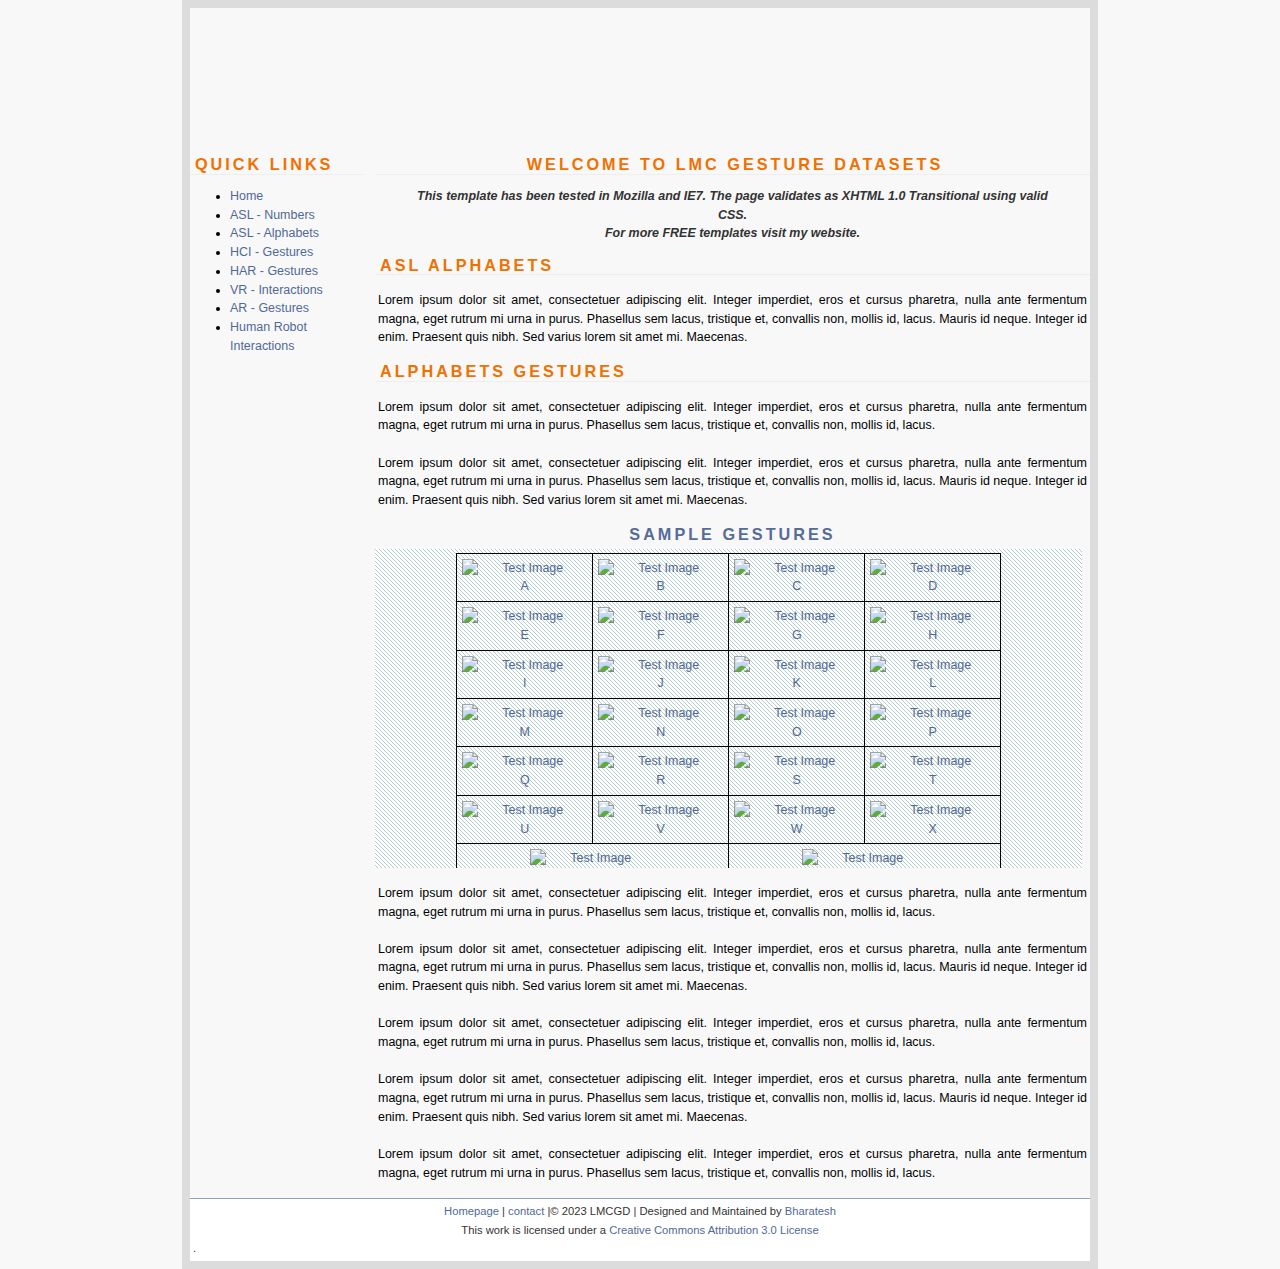
==== aslalphabets.html @ 76733db2 "update" ====
<!DOCTYPE html PUBLIC "-//W3C//DTD XHTML 1.0 Transitional//EN" "http://www.w3.org/TR/xhtml1/DTD/xhtml1-transitional.dtd">

<html xmlns="http://www.w3.org/1999/xhtml">

<head>
	<title>LMC Gesture Dataset</title>
	<meta http-equiv="Content-Type" content="text/html; charset=iso-8859-1" />
	<link href="style.css" rel="stylesheet" type="text/css" />
</head>

<body>
	<div id="container">
		<div id="banner">
		</div>
  
		<div id="navcontainer">
			<ul id="globalnav">
			
			</ul>
		</div>
  
		<!-- <div class="intro">
			<h2> Heading</h2>
			<div class="scroll">
			  <p><img src="img/star.gif" alt="star" /> Lorem ipsum dolor sit amet, consectetuer adipiscing elit. Integer imperdiet, eros et cursus pharetra. </p>
			</div>
		  </div>
		  <div class="separator"></div>
		  <div class="intro2">
			<h2> Heading</h2>
			<div class="scroll">
			  <p><img src="img/star.gif" alt="star" /> Lorem ipsum dolor sit amet, consectetuer adipiscing elit. Integer imperdiet, eros et cursus pharetra. </p>
			</div>
		  </div>
		  <div class="separator"></div>
		  <div class="intro3">
			<h2> Heading</h2>
			<div class="scroll">
			  <p><img src="img/star.gif" alt="star" /> Lorem ipsum dolor sit amet, consectetuer adipiscing elit. Integer imperdiet, eros et cursus pharetra. </p>
			</div>
		</div>-->


		<div style="clear:both;"></div>
			<div id="sidebar">
				<h1> Quick Links </h1>
					<ul>
					  <li><a href="index.html">Home</a></li>
					  <li><a href="aslnumbers.html">ASL - Numbers</a></li>
					  <li><a href="#">ASL - Alphabets</a></li>
					  <li><a href="#">HCI - Gestures</a></li>
					  <li><a href="#">HAR - Gestures</a></li>
					  <li><a href="#">VR - Interactions</a></li>
					  <li><a href="#">AR - Gestures</a></li>
					  <li><a href="#">Human Robot Interactions</a></li>
					</ul>
					<!--<p>Lorem ipsum dolor sit amet, consectetuer adipiscing elit. Integer imperdiet, eros et cursus pharetra,
					nulla ante fermentum magna, eget rutrum mi urna in purus.</p>-->
			</div>
  
  
  <div id="content">
    <center> <h1>Welcome to LMC GESTURE DATASETS <span style="color: #333; font-size:0.9em;"></span> </h1></center>
    
	<center> <blockquote>This template has been tested in Mozilla and IE7. The page validates as XHTML 1.0 Transitional using valid CSS. <br />
      For more FREE templates visit my website.
	</blockquote></center>
	  
	  
    
    <h1>ASL Alphabets</h1>
    <p align="justify">Lorem ipsum dolor sit amet, consectetuer adipiscing elit. Integer imperdiet, eros et cursus pharetra, nulla ante fermentum magna, eget rutrum mi urna in purus. Phasellus sem lacus, tristique et, convallis non, mollis id, lacus. Mauris id neque. Integer id enim. Praesent quis nibh. Sed varius lorem sit amet mi. Maecenas.</p>
    
	<h1>Alphabets Gestures</h1>
    <p align="justify">Lorem ipsum dolor sit amet, consectetuer adipiscing elit. Integer imperdiet, eros et cursus pharetra, nulla ante fermentum magna, eget rutrum mi urna in purus. Phasellus sem lacus, tristique et, convallis non, mollis id, lacus.</p>
    <p align="justify">Lorem ipsum dolor sit amet, consectetuer adipiscing elit. Integer imperdiet, eros et cursus pharetra, nulla ante fermentum magna, eget rutrum mi urna in purus. Phasellus sem lacus, tristique et, convallis non, mollis id, lacus. Mauris id neque. Integer id enim. Praesent quis nibh. Sed varius lorem sit amet mi. Maecenas.</p>
  
	<h2>Sample Gestures</h2>
    <div class="scroll">
 <style>
        table {
            border-collapse: collapse;
            margin: auto;
        }

        td {
            border: 1px solid #000;
            text-align: center;
            vertical-align: middle;
            padding: 5px;
        }

        img {
            max-width: 100%;
            max-height: 100%;
            display: block;
            margin: auto;
        }
    </style>
<table border="1">
	<tr>
		<td>
			<div style="text-align: center;">
				<a href="img/numbers/A.png" target="blank">
					<img src="img/numbers/A.png" alt="Test Image" width="125px">
				</a>
				<a href="#">A</a>
			</div>
		</td>
	
		<td>
			<div style="text-align: center;">
				<a href="img/numbers/B.png" target="blank">
					<img src="img/numbers/B.png" alt="Test Image" width="125px">
				</a>
				<a href="#">B</a>
			</div>
		</td>
	
		<td>
			<div style="text-align: center;">
				<a href="img/numbers/C.png" target="blank">
					<img src="img/numbers/C.png" alt="Test Image" width="125px">
				</a>
				<a href="#">C</a>
			</div>
		</td>
		
		<td>
			<div style="text-align: center;">
				<a href="img/numbers/D.png" target="blank">
					<img src="img/numbers/D.png" alt="Test Image" width="125px">
				</a>
				<a href="#">D</a>
			</div>
		</td>
    </tr>
	<tr>
		<td>
			<div style="text-align: center;">
				<a href="img/numbers/E.png" target="blank">
					<img src="img/numbers/E.png" alt="Test Image" width="125px">
				</a>
				<a href="#">E</a>
			</div>
		</td>
	
		<td>
			<div style="text-align: center;">
				<a href="img/numbers/F.png" target="blank">
					<img src="img/numbers/F.png" alt="Test Image" width="125px">
				</a>
				<a href="#">F</a>
			</div>
		</td>
	
		<td>
			<div style="text-align: center;">
				<a href="img/numbers/G.png" target="blank">
					<img src="img/numbers/G.png" alt="Test Image" width="125px">
				</a>
				<a href="#">G</a>
			</div>
		</td>
		
		<td>
			<div style="text-align: center;">
				<a href="img/numbers/H.png" target="blank">
					<img src="img/numbers/H.png" alt="Test Image" width="125px">
				</a>
				<a href="#">H</a>
			</div>
		</td>
    </tr>
	<tr>
		<td>
			<div style="text-align: center;">
				<a href="img/numbers/I.png" target="blank">
					<img src="img/numbers/I.png" alt="Test Image" width="125px">
				</a>
				<a href="#">I</a>
			</div>
		</td>
	
		<td>
			<div style="text-align: center;">
				<a href="img/numbers/J.png" target="blank">
					<img src="img/numbers/J.png" alt="Test Image" width="125px">
				</a>
				<a href="#">J</a>
			</div>
		</td>
	
		<td>
			<div style="text-align: center;">
				<a href="img/numbers/K.png" target="blank">
					<img src="img/numbers/K.png" alt="Test Image" width="125px">
				</a>
				<a href="#">K</a>
			</div>
		</td>
		
		<td>
			<div style="text-align: center;">
				<a href="img/numbers/L.png" target="blank">
					<img src="img/numbers/L.png" alt="Test Image" width="125px">
				</a>
				<a href="#">L</a>
			</div>
		</td>
    </tr>
	<tr>
		<td>
			<div style="text-align: center;">
				<a href="img/numbers/M.png" target="blank">
					<img src="img/numbers/M.png" alt="Test Image" width="125px">
				</a>
				<a href="#">M</a>
			</div>
		</td>
	
		<td>
			<div style="text-align: center;">
				<a href="img/numbers/N.png" target="blank">
					<img src="img/numbers/N.png" alt="Test Image" width="125px">
				</a>
				<a href="#">N</a>
			</div>
		</td>
	
		<td>
			<div style="text-align: center;">
				<a href="img/numbers/O.png" target="blank">
					<img src="img/numbers/O.png" alt="Test Image" width="125px">
				</a>
				<a href="#">O</a>
			</div>
		</td>
		
		<td>
			<div style="text-align: center;">
				<a href="img/numbers/P.png" target="blank">
					<img src="img/numbers/P.png" alt="Test Image" width="125px">
				</a>
				<a href="#">P</a>
			</div>
		</td>
    </tr>
	<tr>
		<td>
			<div style="text-align: center;">
				<a href="img/numbers/Q.png" target="blank">
					<img src="img/numbers/Q.png" alt="Test Image" width="125px">
				</a>
				<a href="#">Q</a>
			</div>
		</td>
	
		<td>
			<div style="text-align: center;">
				<a href="img/numbers/R.png" target="blank">
					<img src="img/numbers/R.png" alt="Test Image" width="125px">
				</a>
				<a href="#">R</a>
			</div>
		</td>
	
		<td>
			<div style="text-align: center;">
				<a href="img/numbers/S.png" target="blank">
					<img src="img/numbers/S.png" alt="Test Image" width="125px">
				</a>
				<a href="#">S</a>
			</div>
		</td>
		
		<td>
			<div style="text-align: center;">
				<a href="img/numbers/T.png" target="blank">
					<img src="img/numbers/T.png" alt="Test Image" width="125px">
				</a>
				<a href="#">T</a>
			</div>
		</td>
    </tr>
	<tr>
		<td>
			<div style="text-align: center;">
				<a href="img/numbers/U.png" target="blank">
					<img src="img/numbers/U.png" alt="Test Image" width="125px">
				</a>
				<a href="#">U</a>
			</div>
		</td>
	
		<td>
			<div style="text-align: center;">
				<a href="img/numbers/V.png" target="blank">
					<img src="img/numbers/V.png" alt="Test Image" width="125px">
				</a>
				<a href="#">V</a>
			</div>
		</td>
	
		<td>
			<div style="text-align: center;">
				<a href="img/numbers/W.png" target="blank">
					<img src="img/numbers/W.png" alt="Test Image" width="125px">
				</a>
				<a href="#">W</a>
			</div>
		</td>
		
		<td>
			<div style="text-align: center;">
				<a href="img/numbers/X.png" target="blank">
					<img src="img/numbers/X.png" alt="Test Image" width="125px">
				</a>
				<a href="#">X</a>
			</div>
		</td>
    </tr>
	   	<tr>
		<td colspan="2">
			<div style="text-align: center;">
				<a href="img/numbers/Y.png" target="blank">
					<img src="img/numbers/Y.png" alt="Test Image" width="125px">
				</a>
				<a href="#">Y</a>
			</div>
		</td>
	
		<td colspan="2">
			<div style="text-align: center;">
				<a href="img/numbers/Z.png" target="blank">
					<img src="img/numbers/Z.png" alt="Test Image" width="125px">
				</a>
				<a href="#">Z</a>
			</div>
		</td>
	
		
    </tr>
</table>
	

    </div>
	
	<p align="justify">Lorem ipsum dolor sit amet, consectetuer adipiscing elit. Integer imperdiet, eros et cursus pharetra, nulla ante fermentum magna, eget rutrum mi urna in purus. Phasellus sem lacus, tristique et, convallis non, mollis id, lacus.</p>
    <p align="justify">Lorem ipsum dolor sit amet, consectetuer adipiscing elit. Integer imperdiet, eros et cursus pharetra, nulla ante fermentum magna, eget rutrum mi urna in purus. Phasellus sem lacus, tristique et, convallis non, mollis id, lacus. Mauris id neque. Integer id enim. Praesent quis nibh. Sed varius lorem sit amet mi. Maecenas.</p>
	<p align="justify">Lorem ipsum dolor sit amet, consectetuer adipiscing elit. Integer imperdiet, eros et cursus pharetra, nulla ante fermentum magna, eget rutrum mi urna in purus. Phasellus sem lacus, tristique et, convallis non, mollis id, lacus.</p>
    <p align="justify">Lorem ipsum dolor sit amet, consectetuer adipiscing elit. Integer imperdiet, eros et cursus pharetra, nulla ante fermentum magna, eget rutrum mi urna in purus. Phasellus sem lacus, tristique et, convallis non, mollis id, lacus. Mauris id neque. Integer id enim. Praesent quis nibh. Sed varius lorem sit amet mi. Maecenas.</p>
	<p align="justify">Lorem ipsum dolor sit amet, consectetuer adipiscing elit. Integer imperdiet, eros et cursus pharetra, nulla ante fermentum magna, eget rutrum mi urna in purus. Phasellus sem lacus, tristique et, convallis non, mollis id, lacus.</p>
  
  </div>
  
  
  <div id="footer"> 
	 <center> <a href="#">Homepage</a> | <a href="#">contact</a> |&copy; 2023 LMCGD | Designed and Maintained by <a href="https://chakravarthi589.github.io/"> Bharatesh </a><br/>
		This work is licensed under a <a rel="license" target="_blank" href="http://creativecommons.org/licenses/by/3.0/">Creative Commons Attribution 3.0 License</a> 
	</center>
  .</div>
</div>
</body>
</html>
---- style.css ----
body {
margin: 0;
padding: 0;
font: 78% "Trebuchet MS", verdana, arial, tahoma, sans-serif;
line-height: 1.5em;
color: #000000;
background: #f8f8f8;
}

#container {
width: 900px; /*750*/
margin: 0 auto;
padding: 0;
border: 8px solid #dcdcdc;
}
			/*TOP BANNER*/
#banner {
height:125px;
padding: 0;
margin: 0;
color: #000;
/*background: #fff url(img/head01.png) no-repeat;*/
}
#banner h1 {
margin: 0 0 10px 10px;
padding-top: 20px;
letter-spacing: 3px;
font: 200% verdana, arial, tahoma, sans-serif;
color: #333;
background: transparent;
}
			/*TOP NAVIGATION*/

#globalnav {
position:relative;
float:left;
width:735px;
padding: 0 0 1.75em 1em;
margin:0;
list-style:none;
line-height:10em;
}
#globalnav li {
float:left;
margin:0;
padding:0;
}
#globalnav a {
display:block;
margin:0;
padding:0.25em 1em;
text-decoration:none;
font-weight:bold;
border-left:1px solid #fff;
border-top:1px solid #fff;
border-right:1px solid #aaa;
color:#444;
background:#ddd;
}
#globalnav a:hover, #globalnav a:active, #globalnav a.here:link, #globalnav .here:visited {
background:#6AA3C1;
color: #fff;
}
#globalnav a.here:link, #globalnav a.here:visited {
position:relative;
z-index:102;
}
/*subnav*/
#globalnav ul {
position:absolute;
left:0;
top:1.5em;
float:left;
width:735px;
margin:0;
padding:0.25em 0.25em 0.25em 1em;
list-style:none;
border-top:1px solid #fff;
background:#6AA3C1;
color: #000;
}
#globalnav ul li {
float:left;
display:block;
margin-top:1px;
}
#globalnav ul a {
display:inline;
margin:0;
padding:0 1em;
border:0;
background:#6AA3C1;
color:#fff;
}
#globalnav ul a:hover, #globalnav ul a:active, #globalnav ul a.here:link, #globalnav ul .here:visited {
color:#444;
background:transparent;
}
			/*TOP 3 COLUMNS*/
.separator {
float: left;
background: url(img/sep.png) no-repeat;
height: 200px;
width: 1px;
}
.intro {
float:left;
width:240px;
margin: 0 0 5px 0;
padding: 5px;
border-bottom: 10px solid  #6AA3C1;
text-align:left;
color:  #202f46;
background: transparent url(img/bg3.gif) no-repeat;
}
.intro2 {
float: left;
width: 238px;
margin: 0 0 5px 0;
padding: 5px;
border-bottom: 10px solid #6AA3C1;
color: #555;
background: transparent url(img/bg3.gif) no-repeat;
}
.intro3 {
float: right;
width:240px;
margin: 0 0 5px 0;
padding: 5px;
border-bottom: 10px solid #6AA3C1;
color: #555;
background: transparent url(img/bg3.gif) no-repeat;
}

			/*MAIN CONTENT*/
#content {
margin: 0 0 0 185px;
padding: 0;
}
			/*LEFT SIDEBAR*/
#sidebar {
float: left;
width: 175px;
margin: 0 10px 0 0;
padding: 0;
}
			/*FOOTER*/
#footer {
clear:both;
padding: 3px;
margin: 0;
font-size: 0.9em;
border-top: 1px solid #919FBD;
color: #333;
background: #fff;
}
#footer a:link, #footer a:visited {
background: inherit;
color: #516997;
}
#footer a:hover {
background: inherit;
color: #333;
}
			/*TYPOGRAPHY*/
p {
padding: 3px;
}
#content h1, #sidebar h1 {
margin: 0;
padding-left: 5px;
font-size: 130%;
letter-spacing: 3px;
text-transform: uppercase;
border-bottom: 1px solid #eee;
color:  #F07100;
background: inherit;
}
h2 {
font-size: 130%;
padding: 0px;
margin: 0;
text-align: center;
letter-spacing: 3px;
text-transform: uppercase;
color: #556C9A;
background:transparent;
}
			/*LINK PROPERTIES*/
a {
text-decoration: none;
color: #516997;
background: inherit;
}
a:hover {
text-decoration: underline;
color: #333;
background: inherit;
}
a img {
border: 0;
}
			/*IMAGES*/
.img {
float: left;
padding: 4px;
margin: 4px;
border: 1px solid #556b2F;
}
div.scroll {
overflow: auto;
width: 700px;
height: 25em;
margin: 5px 0 10px 0;
padding: 0.3em;
color: #556C9A;
background: transparent url(img/9.png) repeat;
}
			/*CLASSES*/
.update {
font-size: 1em;
background: inherit;
color: #666;
}
blockquote {
font-weight: bold;
font-style: italic;
color: #333;
}
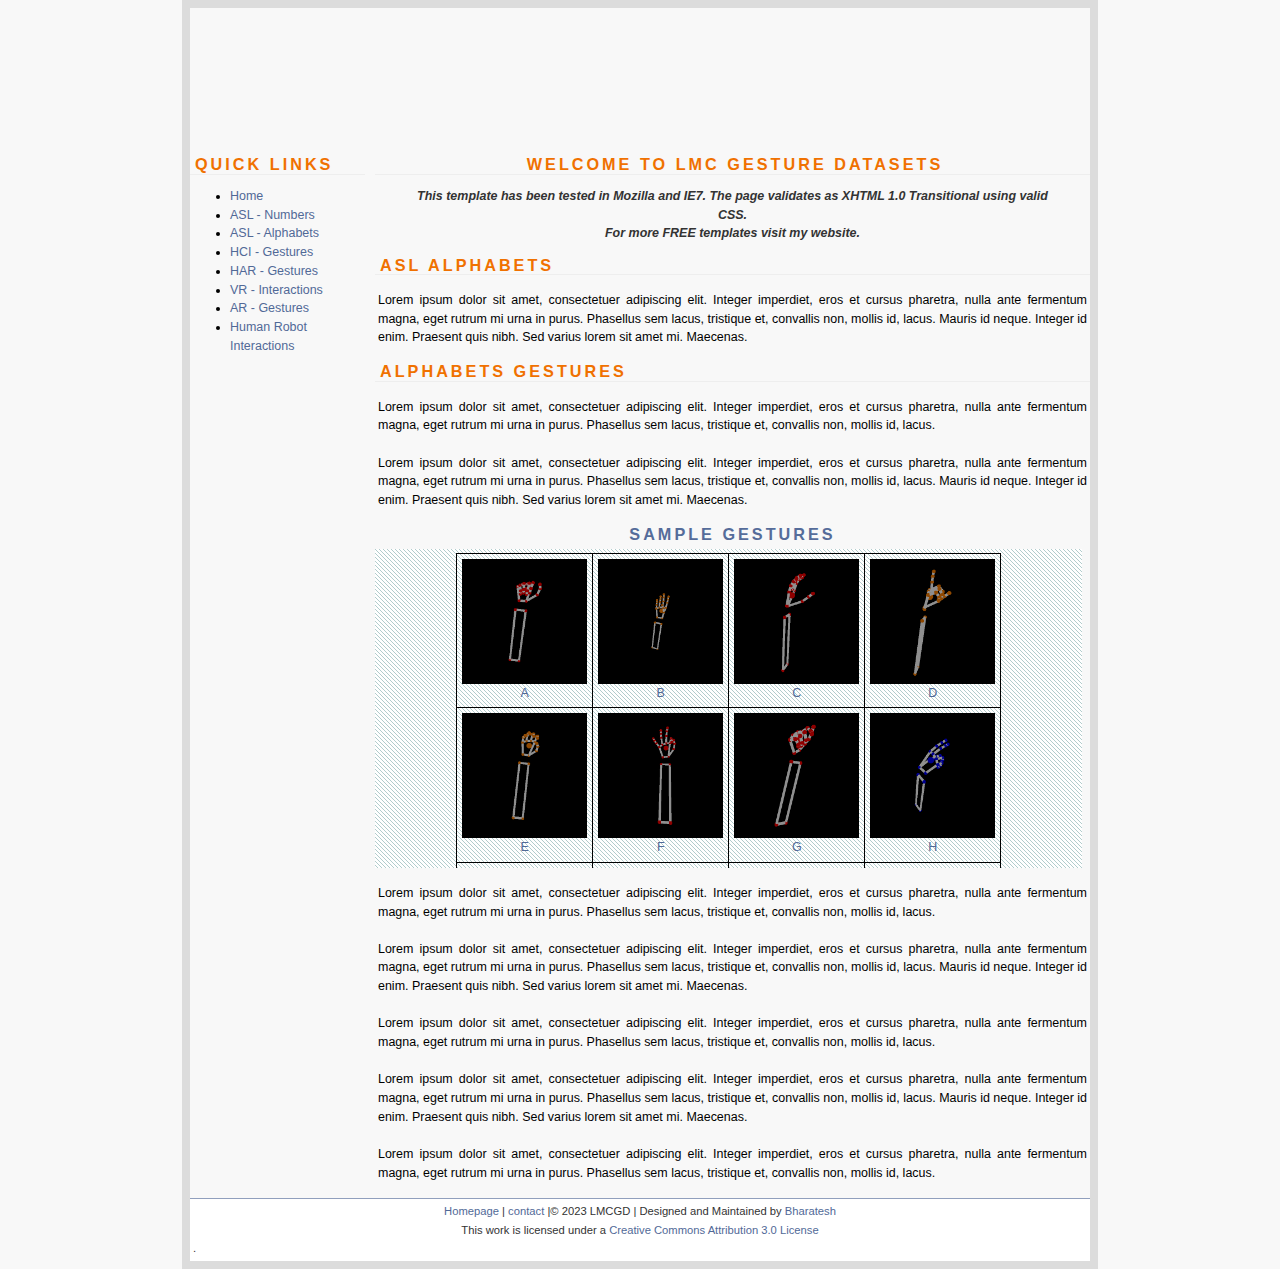
==== commit fa1abd8e: "update" ====
--- a/aslalphabets.html
+++ b/aslalphabets.html
@@ -101,8 +101,8 @@
 	<tr>
 		<td>
 			<div style="text-align: center;">
-				<a href="img/numbers/A.png" target="blank">
-					<img src="img/numbers/A.png" alt="Test Image" width="125px">
+				<a href="img/alphabets/A.png" target="blank">
+					<img src="img/alphabets/A.png" alt="Test Image" width="125px">
 				</a>
 				<a href="#">A</a>
 			</div>
@@ -110,8 +110,8 @@
 	
 		<td>
 			<div style="text-align: center;">
-				<a href="img/numbers/B.png" target="blank">
-					<img src="img/numbers/B.png" alt="Test Image" width="125px">
+				<a href="img/alphabets/B.png" target="blank">
+					<img src="img/alphabets/B.png" alt="Test Image" width="125px">
 				</a>
 				<a href="#">B</a>
 			</div>
@@ -119,8 +119,8 @@
 	
 		<td>
 			<div style="text-align: center;">
-				<a href="img/numbers/C.png" target="blank">
-					<img src="img/numbers/C.png" alt="Test Image" width="125px">
+				<a href="img/alphabets/C.png" target="blank">
+					<img src="img/alphabets/C.png" alt="Test Image" width="125px">
 				</a>
 				<a href="#">C</a>
 			</div>
@@ -128,8 +128,8 @@
 		
 		<td>
 			<div style="text-align: center;">
-				<a href="img/numbers/D.png" target="blank">
-					<img src="img/numbers/D.png" alt="Test Image" width="125px">
+				<a href="img/alphabets/D.png" target="blank">
+					<img src="img/alphabets/D.png" alt="Test Image" width="125px">
 				</a>
 				<a href="#">D</a>
 			</div>
@@ -138,8 +138,8 @@
 	<tr>
 		<td>
 			<div style="text-align: center;">
-				<a href="img/numbers/E.png" target="blank">
-					<img src="img/numbers/E.png" alt="Test Image" width="125px">
+				<a href="img/alphabets/E.png" target="blank">
+					<img src="img/alphabets/E.png" alt="Test Image" width="125px">
 				</a>
 				<a href="#">E</a>
 			</div>
@@ -147,8 +147,8 @@
 	
 		<td>
 			<div style="text-align: center;">
-				<a href="img/numbers/F.png" target="blank">
-					<img src="img/numbers/F.png" alt="Test Image" width="125px">
+				<a href="img/alphabets/F.png" target="blank">
+					<img src="img/alphabets/F.png" alt="Test Image" width="125px">
 				</a>
 				<a href="#">F</a>
 			</div>
@@ -156,8 +156,8 @@
 	
 		<td>
 			<div style="text-align: center;">
-				<a href="img/numbers/G.png" target="blank">
-					<img src="img/numbers/G.png" alt="Test Image" width="125px">
+				<a href="img/alphabets/G.png" target="blank">
+					<img src="img/alphabets/G.png" alt="Test Image" width="125px">
 				</a>
 				<a href="#">G</a>
 			</div>
@@ -165,8 +165,8 @@
 		
 		<td>
 			<div style="text-align: center;">
-				<a href="img/numbers/H.png" target="blank">
-					<img src="img/numbers/H.png" alt="Test Image" width="125px">
+				<a href="img/alphabets/H.png" target="blank">
+					<img src="img/alphabets/H.png" alt="Test Image" width="125px">
 				</a>
 				<a href="#">H</a>
 			</div>
@@ -175,8 +175,8 @@
 	<tr>
 		<td>
 			<div style="text-align: center;">
-				<a href="img/numbers/I.png" target="blank">
-					<img src="img/numbers/I.png" alt="Test Image" width="125px">
+				<a href="img/alphabets/I.png" target="blank">
+					<img src="img/alphabets/I.png" alt="Test Image" width="125px">
 				</a>
 				<a href="#">I</a>
 			</div>
@@ -184,8 +184,8 @@
 	
 		<td>
 			<div style="text-align: center;">
-				<a href="img/numbers/J.png" target="blank">
-					<img src="img/numbers/J.png" alt="Test Image" width="125px">
+				<a href="img/alphabets/J.png" target="blank">
+					<img src="img/alphabets/J.png" alt="Test Image" width="125px">
 				</a>
 				<a href="#">J</a>
 			</div>
@@ -193,8 +193,8 @@
 	
 		<td>
 			<div style="text-align: center;">
-				<a href="img/numbers/K.png" target="blank">
-					<img src="img/numbers/K.png" alt="Test Image" width="125px">
+				<a href="img/alphabets/K.png" target="blank">
+					<img src="img/alphabets/K.png" alt="Test Image" width="125px">
 				</a>
 				<a href="#">K</a>
 			</div>
@@ -202,8 +202,8 @@
 		
 		<td>
 			<div style="text-align: center;">
-				<a href="img/numbers/L.png" target="blank">
-					<img src="img/numbers/L.png" alt="Test Image" width="125px">
+				<a href="img/alphabets/L.png" target="blank">
+					<img src="img/alphabets/L.png" alt="Test Image" width="125px">
 				</a>
 				<a href="#">L</a>
 			</div>
@@ -212,8 +212,8 @@
 	<tr>
 		<td>
 			<div style="text-align: center;">
-				<a href="img/numbers/M.png" target="blank">
-					<img src="img/numbers/M.png" alt="Test Image" width="125px">
+				<a href="img/alphabets/M.png" target="blank">
+					<img src="img/alphabets/M.png" alt="Test Image" width="125px">
 				</a>
 				<a href="#">M</a>
 			</div>
@@ -221,8 +221,8 @@
 	
 		<td>
 			<div style="text-align: center;">
-				<a href="img/numbers/N.png" target="blank">
-					<img src="img/numbers/N.png" alt="Test Image" width="125px">
+				<a href="img/alphabets/N.png" target="blank">
+					<img src="img/alphabets/N.png" alt="Test Image" width="125px">
 				</a>
 				<a href="#">N</a>
 			</div>
@@ -230,8 +230,8 @@
 	
 		<td>
 			<div style="text-align: center;">
-				<a href="img/numbers/O.png" target="blank">
-					<img src="img/numbers/O.png" alt="Test Image" width="125px">
+				<a href="img/alphabets/O.png" target="blank">
+					<img src="img/alphabets/O.png" alt="Test Image" width="125px">
 				</a>
 				<a href="#">O</a>
 			</div>
@@ -239,8 +239,8 @@
 		
 		<td>
 			<div style="text-align: center;">
-				<a href="img/numbers/P.png" target="blank">
-					<img src="img/numbers/P.png" alt="Test Image" width="125px">
+				<a href="img/alphabets/P.png" target="blank">
+					<img src="img/alphabets/P.png" alt="Test Image" width="125px">
 				</a>
 				<a href="#">P</a>
 			</div>
@@ -249,8 +249,8 @@
 	<tr>
 		<td>
 			<div style="text-align: center;">
-				<a href="img/numbers/Q.png" target="blank">
-					<img src="img/numbers/Q.png" alt="Test Image" width="125px">
+				<a href="img/alphabets/Q.png" target="blank">
+					<img src="img/alphabets/Q.png" alt="Test Image" width="125px">
 				</a>
 				<a href="#">Q</a>
 			</div>
@@ -258,8 +258,8 @@
 	
 		<td>
 			<div style="text-align: center;">
-				<a href="img/numbers/R.png" target="blank">
-					<img src="img/numbers/R.png" alt="Test Image" width="125px">
+				<a href="img/alphabets/R.png" target="blank">
+					<img src="img/alphabets/R.png" alt="Test Image" width="125px">
 				</a>
 				<a href="#">R</a>
 			</div>
@@ -267,8 +267,8 @@
 	
 		<td>
 			<div style="text-align: center;">
-				<a href="img/numbers/S.png" target="blank">
-					<img src="img/numbers/S.png" alt="Test Image" width="125px">
+				<a href="img/alphabets/S.png" target="blank">
+					<img src="img/alphabets/S.png" alt="Test Image" width="125px">
 				</a>
 				<a href="#">S</a>
 			</div>
@@ -276,8 +276,8 @@
 		
 		<td>
 			<div style="text-align: center;">
-				<a href="img/numbers/T.png" target="blank">
-					<img src="img/numbers/T.png" alt="Test Image" width="125px">
+				<a href="img/alphabets/T.png" target="blank">
+					<img src="img/alphabets/T.png" alt="Test Image" width="125px">
 				</a>
 				<a href="#">T</a>
 			</div>
@@ -286,8 +286,8 @@
 	<tr>
 		<td>
 			<div style="text-align: center;">
-				<a href="img/numbers/U.png" target="blank">
-					<img src="img/numbers/U.png" alt="Test Image" width="125px">
+				<a href="img/alphabets/U.png" target="blank">
+					<img src="img/alphabets/U.png" alt="Test Image" width="125px">
 				</a>
 				<a href="#">U</a>
 			</div>
@@ -295,8 +295,8 @@
 	
 		<td>
 			<div style="text-align: center;">
-				<a href="img/numbers/V.png" target="blank">
-					<img src="img/numbers/V.png" alt="Test Image" width="125px">
+				<a href="img/alphabets/V.png" target="blank">
+					<img src="img/alphabets/V.png" alt="Test Image" width="125px">
 				</a>
 				<a href="#">V</a>
 			</div>
@@ -304,8 +304,8 @@
 	
 		<td>
 			<div style="text-align: center;">
-				<a href="img/numbers/W.png" target="blank">
-					<img src="img/numbers/W.png" alt="Test Image" width="125px">
+				<a href="img/alphabets/W.png" target="blank">
+					<img src="img/alphabets/W.png" alt="Test Image" width="125px">
 				</a>
 				<a href="#">W</a>
 			</div>
@@ -313,8 +313,8 @@
 		
 		<td>
 			<div style="text-align: center;">
-				<a href="img/numbers/X.png" target="blank">
-					<img src="img/numbers/X.png" alt="Test Image" width="125px">
+				<a href="img/alphabets/X.png" target="blank">
+					<img src="img/alphabets/X.png" alt="Test Image" width="125px">
 				</a>
 				<a href="#">X</a>
 			</div>
@@ -323,8 +323,8 @@
 	   	<tr>
 		<td colspan="2">
 			<div style="text-align: center;">
-				<a href="img/numbers/Y.png" target="blank">
-					<img src="img/numbers/Y.png" alt="Test Image" width="125px">
+				<a href="img/alphabets/Y.png" target="blank">
+					<img src="img/alphabets/Y.png" alt="Test Image" width="125px">
 				</a>
 				<a href="#">Y</a>
 			</div>
@@ -332,8 +332,8 @@
 	
 		<td colspan="2">
 			<div style="text-align: center;">
-				<a href="img/numbers/Z.png" target="blank">
-					<img src="img/numbers/Z.png" alt="Test Image" width="125px">
+				<a href="img/alphabets/Z.png" target="blank">
+					<img src="img/alphabets/Z.png" alt="Test Image" width="125px">
 				</a>
 				<a href="#">Z</a>
 			</div>
